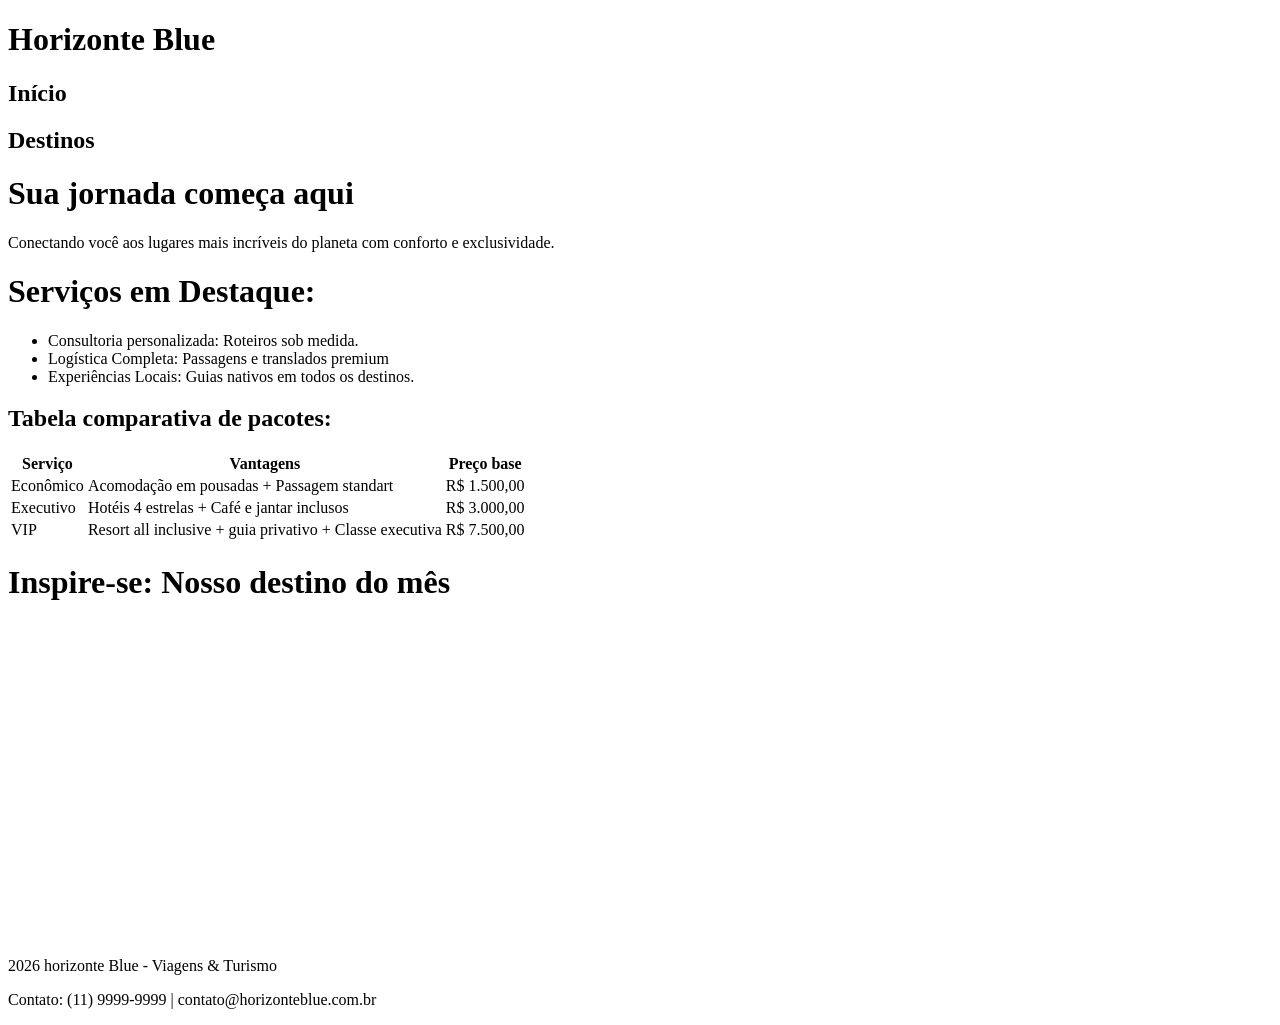
==== Avaliação1/inicio.html @ 5db4b99e "Add files via upload" ====
<!DOCTYPE html>
<html lang="en">
<head>
    <meta charset="UTF-8">
    <meta name="viewport" content="width=device-width, initial-scale=1.0">
    <title>Horizonte Blue - Página inicial</title>
    <link rel="stylesheet" href="/css/styles.css">
    <link rel="preconnect" href="https://fonts.googleapis.com">
<link rel="preconnect" href="https://fonts.gstatic.com" crossorigin>
<link href="https://fonts.googleapis.com/css2?family=Poiret+One&display=swap" rel="stylesheet">
</head>
<body>

   <div id="cabecalho">
    <h1 id="horizonteblue">Horizonte Blue</h1>

    <div id="menu">
        <h2>Início</h2>
        <h2>Destinos</h2>
    </div>

   </div>

    <div id="jornada">

        <h1>Sua jornada começa aqui</h1>
        <p>Conectando você aos lugares mais incríveis do planeta com conforto e exclusividade.</p>
    </div>

    <div id="servicos">
    <h1 id="servicostitulo">Serviços em Destaque:</h1>

    <ul id="lista-servicos">
        <li>Consultoria personalizada: Roteiros sob medida.</li>
        <li>Logística Completa: Passagens e translados premium</li>
        <li>Experiências Locais: Guias nativos em todos os destinos.</li>
    </ul>
</div>

    <div id="tabela_pacotes">
        <h2>Tabela comparativa de pacotes:</h2>
        <table class="tabela-pacotes">
        <thead>
            <tr>
                <th>Serviço</th>
                <th>Vantagens</th>
                <th>Preço base</th>
            </tr>
        </thead>
        
        <tbody>
            <tr>
                <td>Econômico</td>
                <td>Acomodação em pousadas + Passagem standart</td>
                <td>R$ 1.500,00</td>
            </tr>

            <tr>
                <td>Executivo</td>
                <td>Hotéis 4 estrelas + Café e jantar inclusos</td>
                <td>R$ 3.000,00</td>
            </tr>

            <tr>
                <td>VIP</td>
                <td>Resort all inclusive + guia privativo + Classe executiva</td>
                <td>R$ 7.500,00</td>
            </tr>
        </tbody>
        </table>
   
</table>
    </div>

    <div id="inspiracao">
        <h1> Inspire-se: Nosso destino do mês</h1>

        <iframe width="560" height="315" 
        src="https://www.youtube.com/embed/77g75jd6wSs?si=zEDuHUUWtupjjaFL" 
        title="YouTube video player" 
        frameborder="0" 
        allowfullscreen>

    </iframe>

    </div>

    <div id="rodape">
        <p>2026 horizonte Blue - Viagens & Turismo</p>
        <p>Contato: (11) 9999-9999 | contato@horizonteblue.com.br</p>
    </div>
    
</body>
</html>
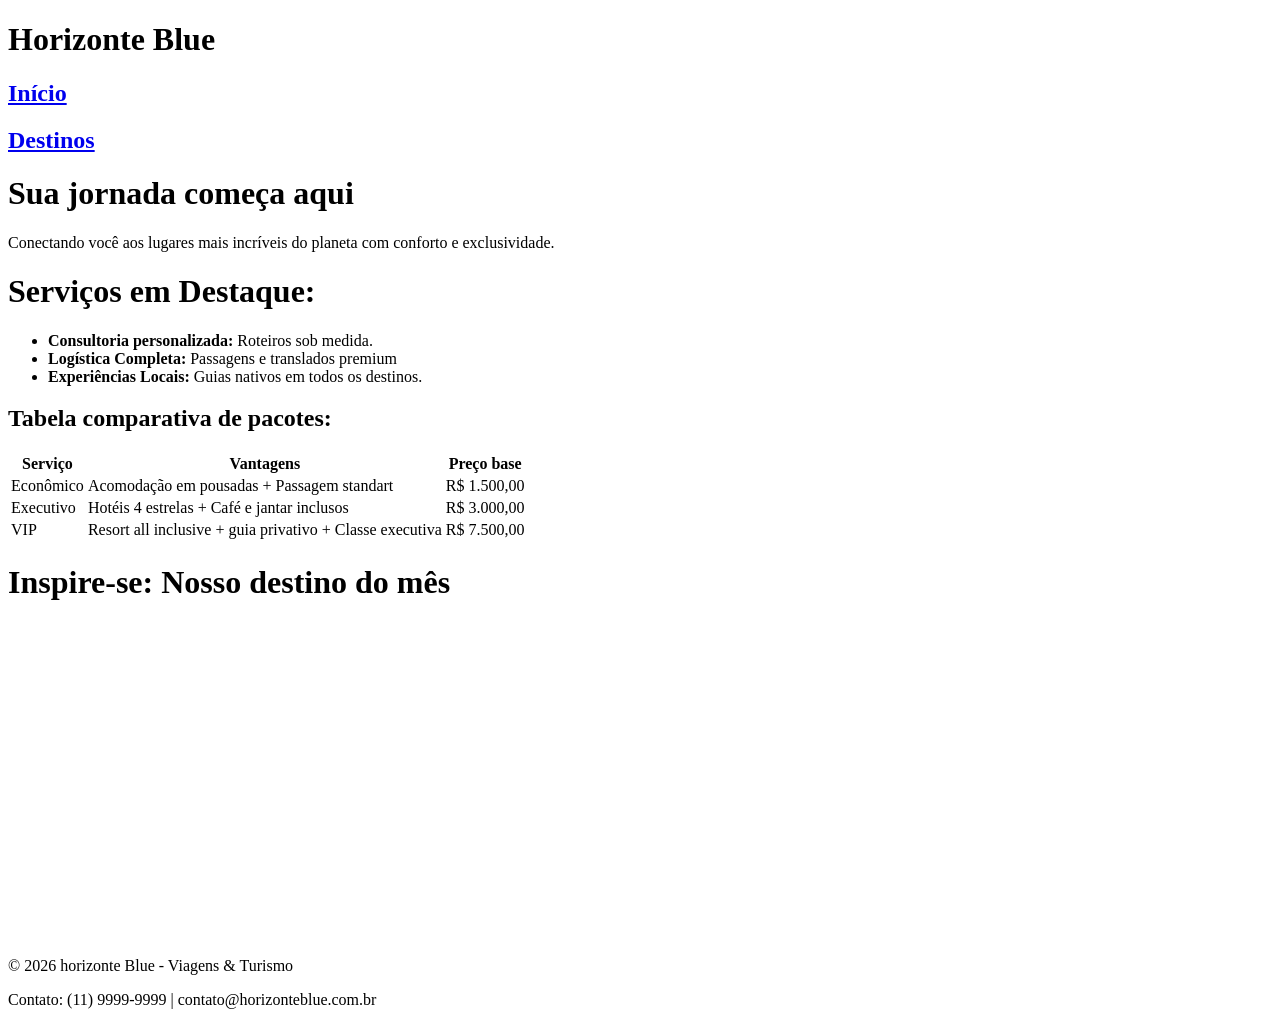
==== commit c8a73e26: "17/04 inicio.html" ====
--- a/Avaliação1/inicio.html
+++ b/Avaliação1/inicio.html
@@ -6,8 +6,8 @@
     <title>Horizonte Blue - Página inicial</title>
     <link rel="stylesheet" href="/css/styles.css">
     <link rel="preconnect" href="https://fonts.googleapis.com">
-<link rel="preconnect" href="https://fonts.gstatic.com" crossorigin>
-<link href="https://fonts.googleapis.com/css2?family=Poiret+One&display=swap" rel="stylesheet">
+    <link rel="preconnect" href="https://fonts.gstatic.com" crossorigin>
+    <link href="https://fonts.googleapis.com/css2?family=Montserrat:ital,wght@0,100..900;1,100..900&display=swap" rel="stylesheet">
 </head>
 <body>
 
@@ -15,8 +15,8 @@
     <h1 id="horizonteblue">Horizonte Blue</h1>
 
     <div id="menu">
-        <h2>Início</h2>
-        <h2>Destinos</h2>
+        <h2><a href="./inicio.html">Início</a></h2>
+        <h2><a href="./destinos.html">Destinos</a></h2>
     </div>
 
    </div>
@@ -31,9 +31,9 @@
     <h1 id="servicostitulo">Serviços em Destaque:</h1>
 
     <ul id="lista-servicos">
-        <li>Consultoria personalizada: Roteiros sob medida.</li>
-        <li>Logística Completa: Passagens e translados premium</li>
-        <li>Experiências Locais: Guias nativos em todos os destinos.</li>
+        <li><b>Consultoria personalizada:</b> Roteiros sob medida.</li>
+        <li><b>Logística Completa:</b> Passagens e translados premium</li>
+        <li><b>Experiências Locais:</b> Guias nativos em todos os destinos.</li>
     </ul>
 </div>
 
@@ -68,12 +68,10 @@
             </tr>
         </tbody>
         </table>
-   
-</table>
     </div>
 
     <div id="inspiracao">
-        <h1> Inspire-se: Nosso destino do mês</h1>
+        <h1 id="inspiracaoh1"> Inspire-se: Nosso destino do mês</h1>
 
         <iframe width="560" height="315" 
         src="https://www.youtube.com/embed/77g75jd6wSs?si=zEDuHUUWtupjjaFL" 
@@ -86,9 +84,9 @@
     </div>
 
     <div id="rodape">
-        <p>2026 horizonte Blue - Viagens & Turismo</p>
+        <p>&copy; 2026 horizonte Blue - Viagens & Turismo</p>
         <p>Contato: (11) 9999-9999 | contato@horizonteblue.com.br</p>
     </div>
     
 </body>
-</html>+</html>
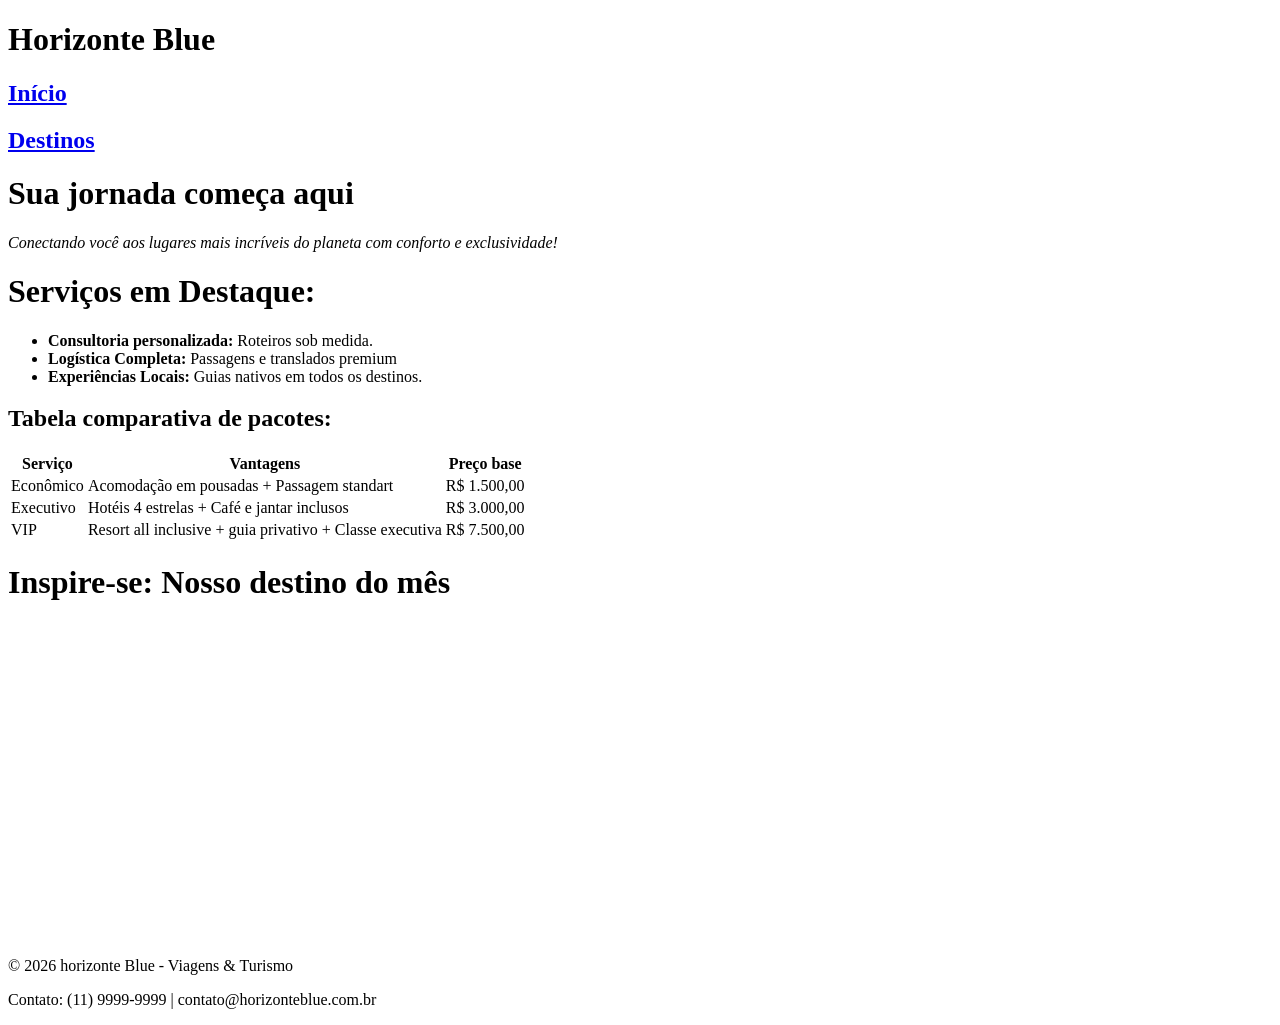
==== commit 08b822af: "Update inicio.html" ====
--- a/Avaliação1/inicio.html
+++ b/Avaliação1/inicio.html
@@ -4,10 +4,25 @@
     <meta charset="UTF-8">
     <meta name="viewport" content="width=device-width, initial-scale=1.0">
     <title>Horizonte Blue - Página inicial</title>
+
     <link rel="stylesheet" href="/css/styles.css">
     <link rel="preconnect" href="https://fonts.googleapis.com">
     <link rel="preconnect" href="https://fonts.gstatic.com" crossorigin>
+
     <link href="https://fonts.googleapis.com/css2?family=Montserrat:ital,wght@0,100..900;1,100..900&display=swap" rel="stylesheet">
+    <link rel="preconnect" href="https://fonts.googleapis.com">
+    <link rel="preconnect" href="https://fonts.gstatic.com" crossorigin>
+
+    <link href="https://fonts.googleapis.com/css2?family=Quicksand:wght@300..700&display=swap" rel="stylesheet">
+    <link rel="preconnect" href="https://fonts.googleapis.com">
+    <link rel="preconnect" href="https://fonts.gstatic.com" crossorigin>
+
+    <link href="https://fonts.googleapis.com/css2?family=Oswald:wght@200..700&display=swap" rel="stylesheet">
+    <link rel="preconnect" href="https://fonts.googleapis.com">
+    <link rel="preconnect" href="https://fonts.gstatic.com" crossorigin>
+
+    <link href="https://fonts.googleapis.com/css2?family=Raleway:ital,wght@0,100..900;1,100..900&display=swap" rel="stylesheet">
+
 </head>
 <body>
 
@@ -23,8 +38,8 @@
 
     <div id="jornada">
 
-        <h1>Sua jornada começa aqui</h1>
-        <p>Conectando você aos lugares mais incríveis do planeta com conforto e exclusividade.</p>
+        <h1 id="jornadatitulo">Sua jornada começa aqui</h1>
+        <p id="jornadadescricao"><i>Conectando você aos lugares mais incríveis do planeta com conforto e exclusividade!</i></p>
     </div>
 
     <div id="servicos">
@@ -38,7 +53,7 @@
 </div>
 
     <div id="tabela_pacotes">
-        <h2>Tabela comparativa de pacotes:</h2>
+        <h2 id="tabelacomparativa">Tabela comparativa de pacotes:</h2>
         <table class="tabela-pacotes">
         <thead>
             <tr>
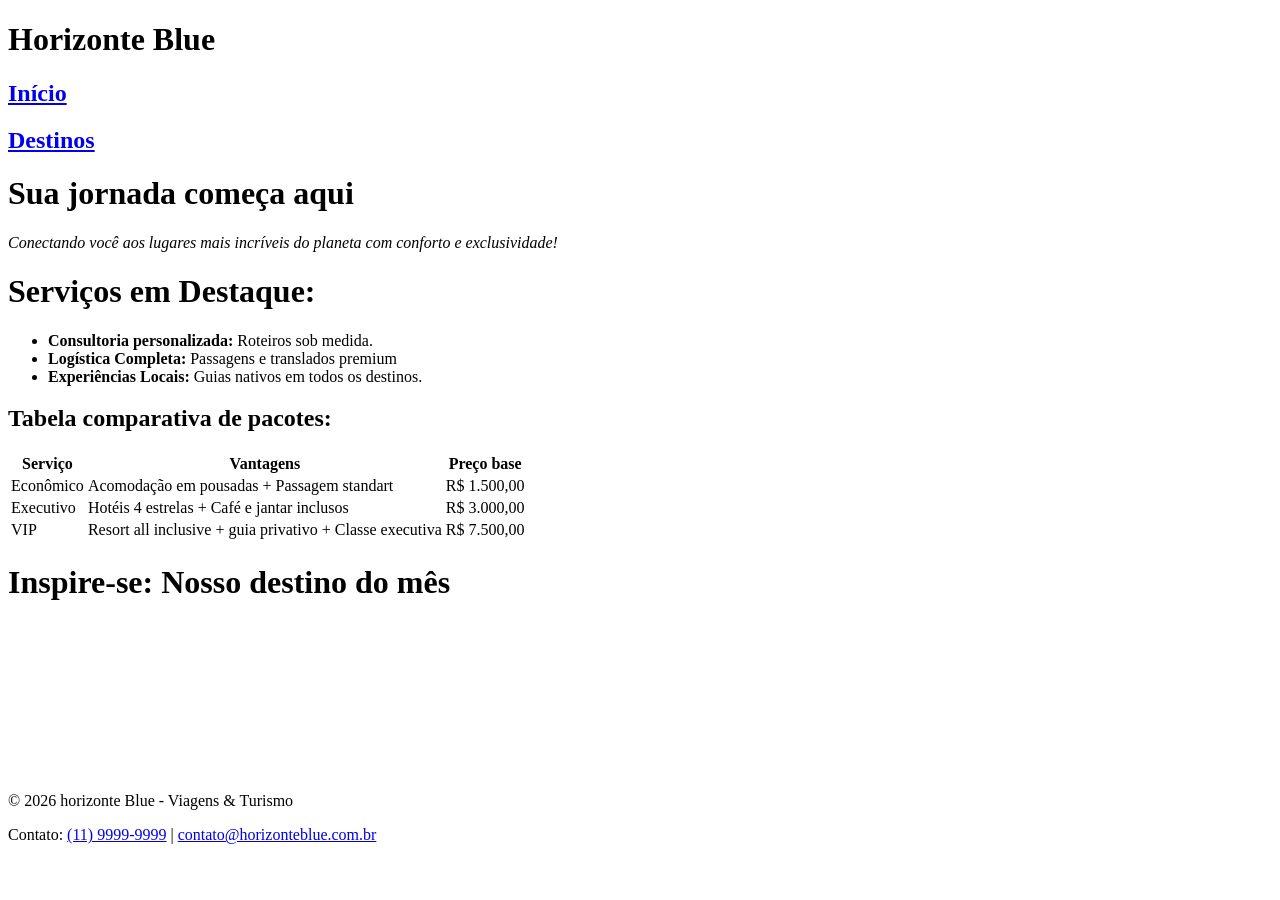
==== commit 0b4daf80: "novos estilos" ====
--- a/Avaliação1/inicio.html
+++ b/Avaliação1/inicio.html
@@ -22,6 +22,10 @@
     <link rel="preconnect" href="https://fonts.gstatic.com" crossorigin>
 
     <link href="https://fonts.googleapis.com/css2?family=Raleway:ital,wght@0,100..900;1,100..900&display=swap" rel="stylesheet">
+
+    <link rel="preconnect" href="https://fonts.googleapis.com">
+    <link rel="preconnect" href="https://fonts.gstatic.com" crossorigin>
+    <link href="https://fonts.googleapis.com/css2?family=Bebas+Neue&display=swap" rel="stylesheet">
 
 </head>
 <body>
@@ -86,21 +90,22 @@
     </div>
 
     <div id="inspiracao">
-        <h1 id="inspiracaoh1"> Inspire-se: Nosso destino do mês</h1>
+    <h1 id="inspiracaoh1">Inspire-se: Nosso destino do mês</h1>
 
-        <iframe width="560" height="315" 
-        src="https://www.youtube.com/embed/77g75jd6wSs?si=zEDuHUUWtupjjaFL" 
-        title="YouTube video player" 
-        frameborder="0" 
-        allowfullscreen>
-
-    </iframe>
+    <video autoplay muted loop>
+    <source src="/source/video.mp4" type="video/mp4">
+    Seu navegador não suporta vídeo.
+      </video>
 
     </div>
 
     <div id="rodape">
         <p>&copy; 2026 horizonte Blue - Viagens & Turismo</p>
-        <p>Contato: (11) 9999-9999 | contato@horizonteblue.com.br</p>
+        <p>
+  Contato: 
+  <a target="_blank" href="https://wa.me/5511999999999">(11) 9999-9999</a> | 
+  <a href="mailto:contato@horizonteblue.com.br">contato@horizonteblue.com.br</a>
+</p>
     </div>
     
 </body>
